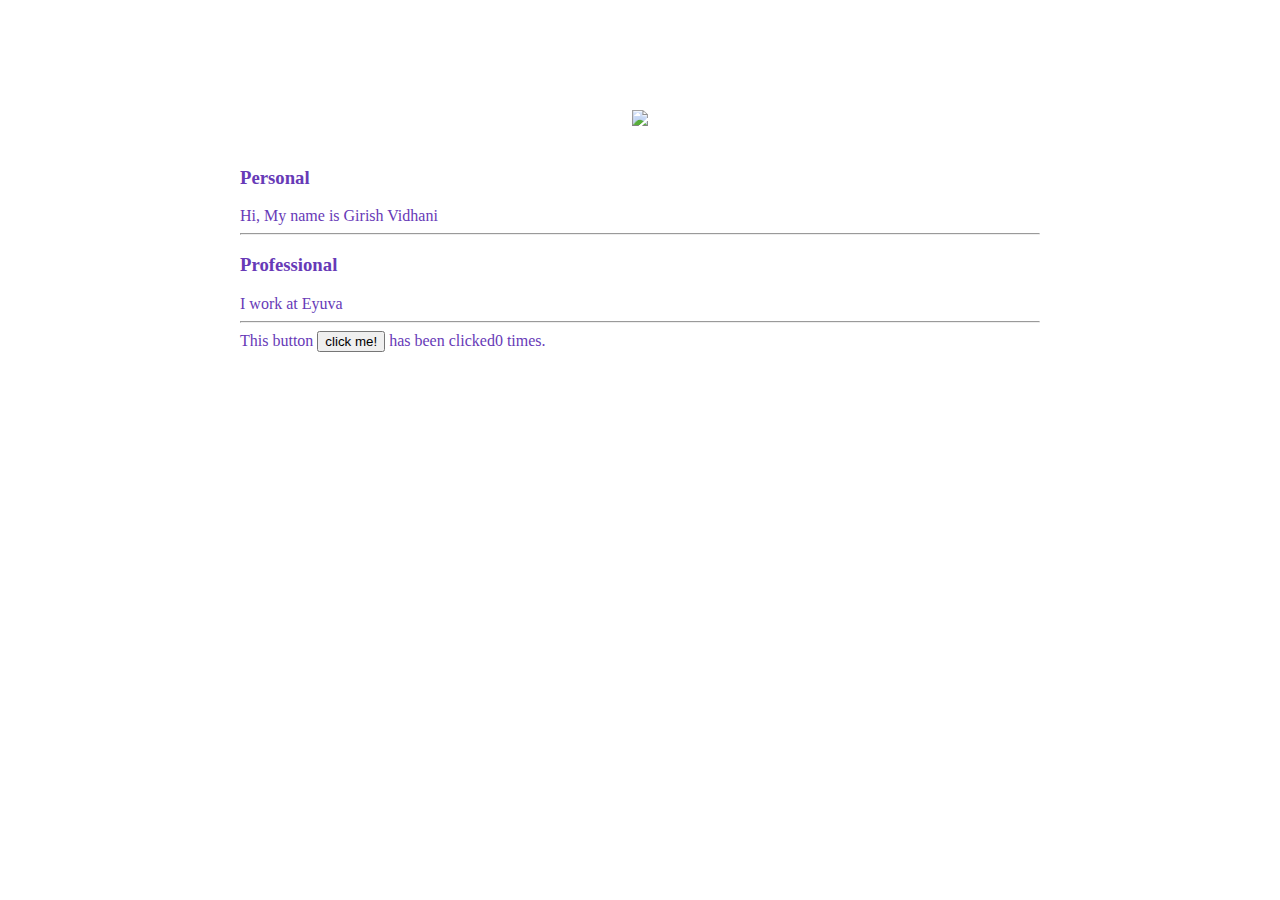
==== ui/index.html @ 3da2d94c "[imad-console] Updates ui/index.html" ====
<!doctype html>
<html>
    <head>
        <link href="/ui/style.css" rel="stylesheet" />
    </head>
    <body>
        <div class="container">
            <div class="center">
                <img id="madi" src="https://pbs.twimg.com/profile_images/853453889135411200/_yqgBJAU_400x400.jpg" class="img-medium"/>
            </div>
            <br>
            <h3>Personal</h3>
            <div>
                Hi, My name is Girish Vidhani
            </div>
            <hr/>
            <h3>Professional</h3>
            <div>
                I work at Eyuva
            </div>
            <hr/>
            <div class="footer">
                This button <button id="counter">click me!</button> has been clicked<span id="count">0 </span>times.
            </div>
        </div>
        <script type="text/javascript" src="/ui/main.js">
        </script>
    </body>
</html>
---- ui/style.css ----
body {
    font-family: sans-serif;
    margin-top: 60px;
}

.center {
    text-align: center;
}

.text-big {
    font-size: 300%;
}

.bold {
    font-weight: bold;
}

.img-medium {
    height: 200px;
}
.container {
     max-width: 800px;
    margin: 0 auto;
    color: #673AB7;
    font-family: roboto;
    padding-top: 50px;
    padding-left: 20px;
    padding-right: 20px;            
    
}
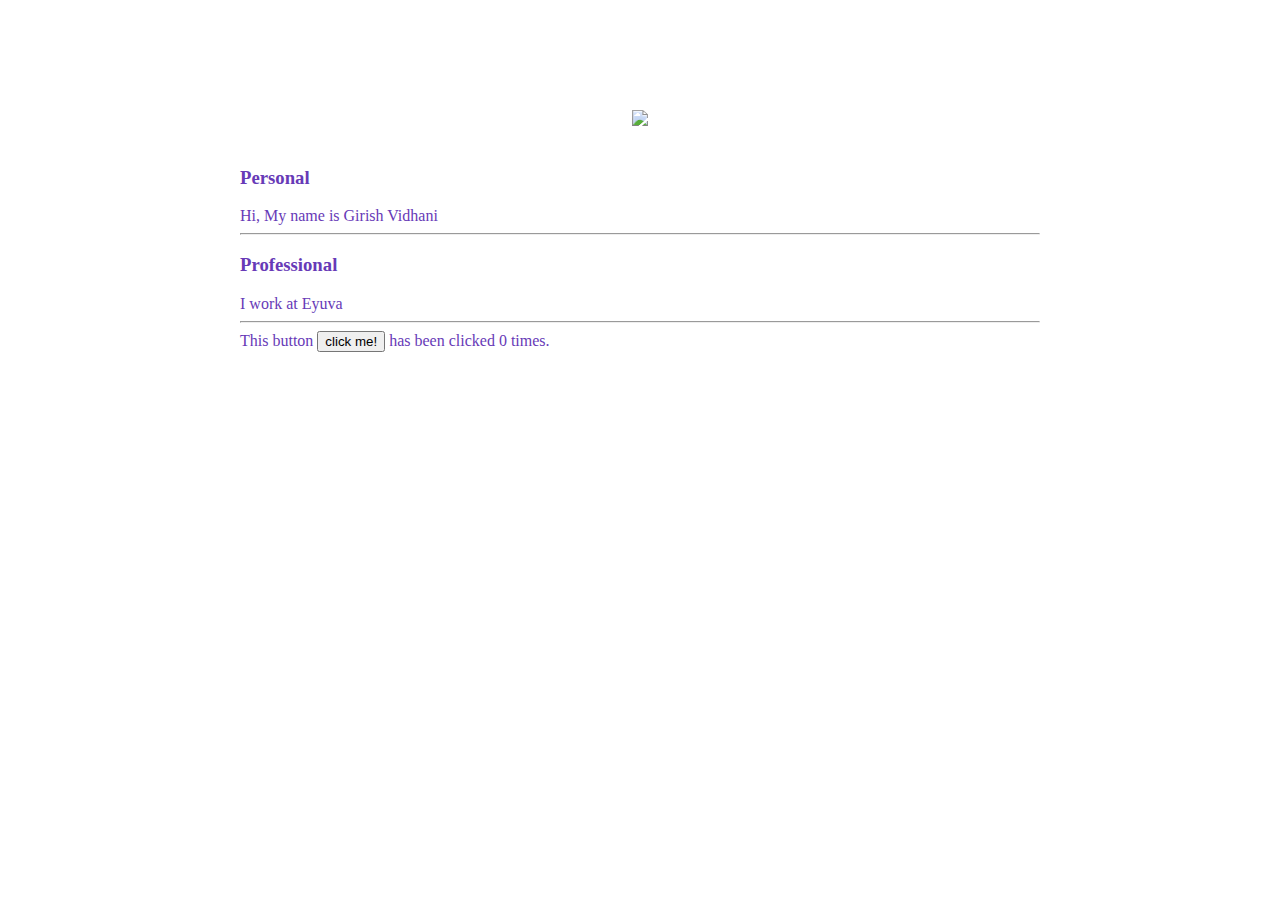
==== commit 6ae6f02a: "[imad-console] Updates ui/index.html" ====
--- a/ui/index.html
+++ b/ui/index.html
@@ -20,7 +20,7 @@
             </div>
             <hr/>
             <div class="footer">
-                This button <button id="counter">click me!</button> has been clicked<span id="count">0 </span>times.
+                This button <button id="counter">click me!</button> has been clicked<span id="count"> 0 </span>times.
             </div>
         </div>
         <script type="text/javascript" src="/ui/main.js">
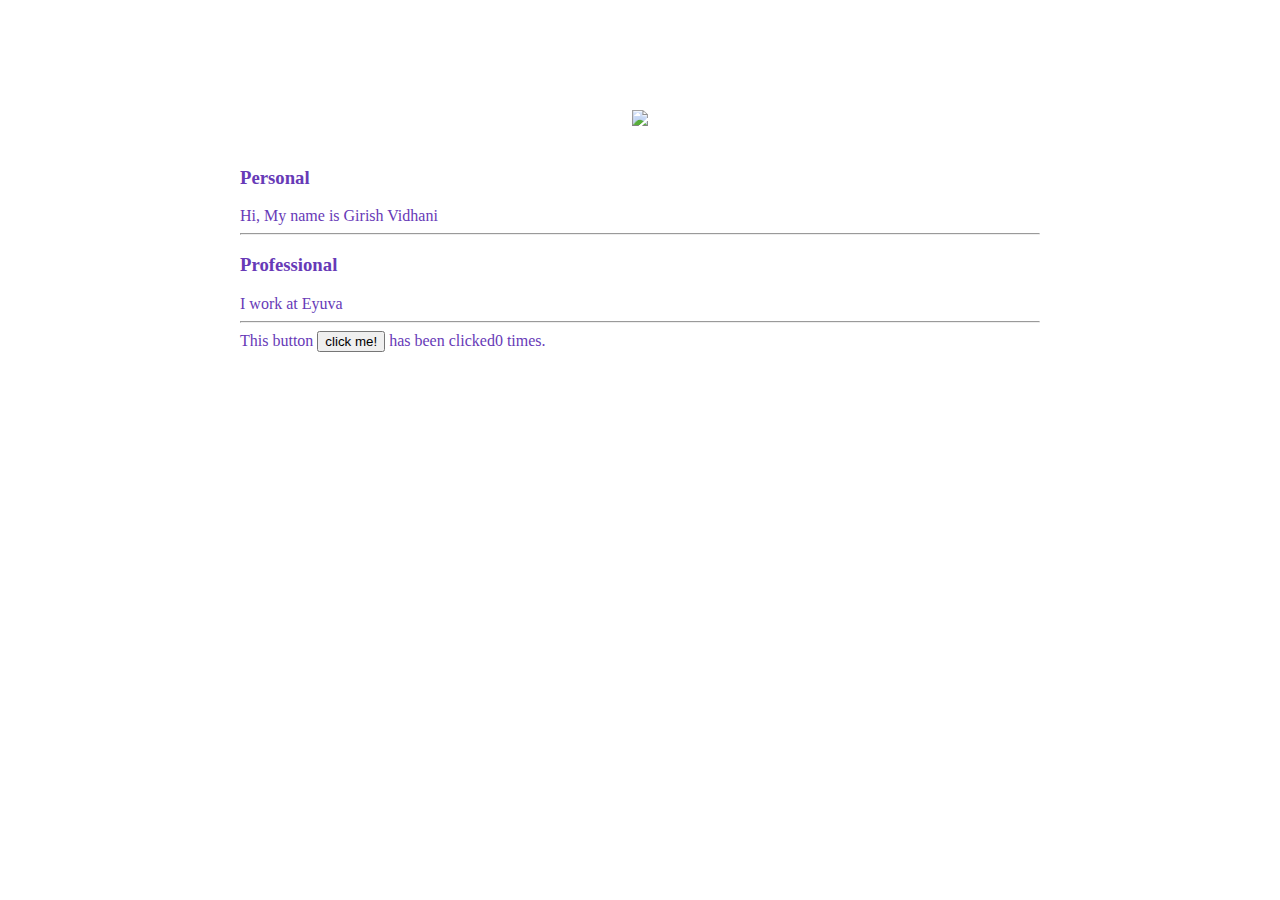
==== commit 29a7ce82: "[imad-console] Updates ui/index.html" ====
--- a/ui/index.html
+++ b/ui/index.html
@@ -20,7 +20,7 @@
             </div>
             <hr/>
             <div class="footer">
-                This button <button id="counter">click me!</button> has been clicked<span id="count"> 0 </span>times.
+                This button <button id="counter">click me!</button> has been clicked<span id="count">0</span> times.
             </div>
         </div>
         <script type="text/javascript" src="/ui/main.js">
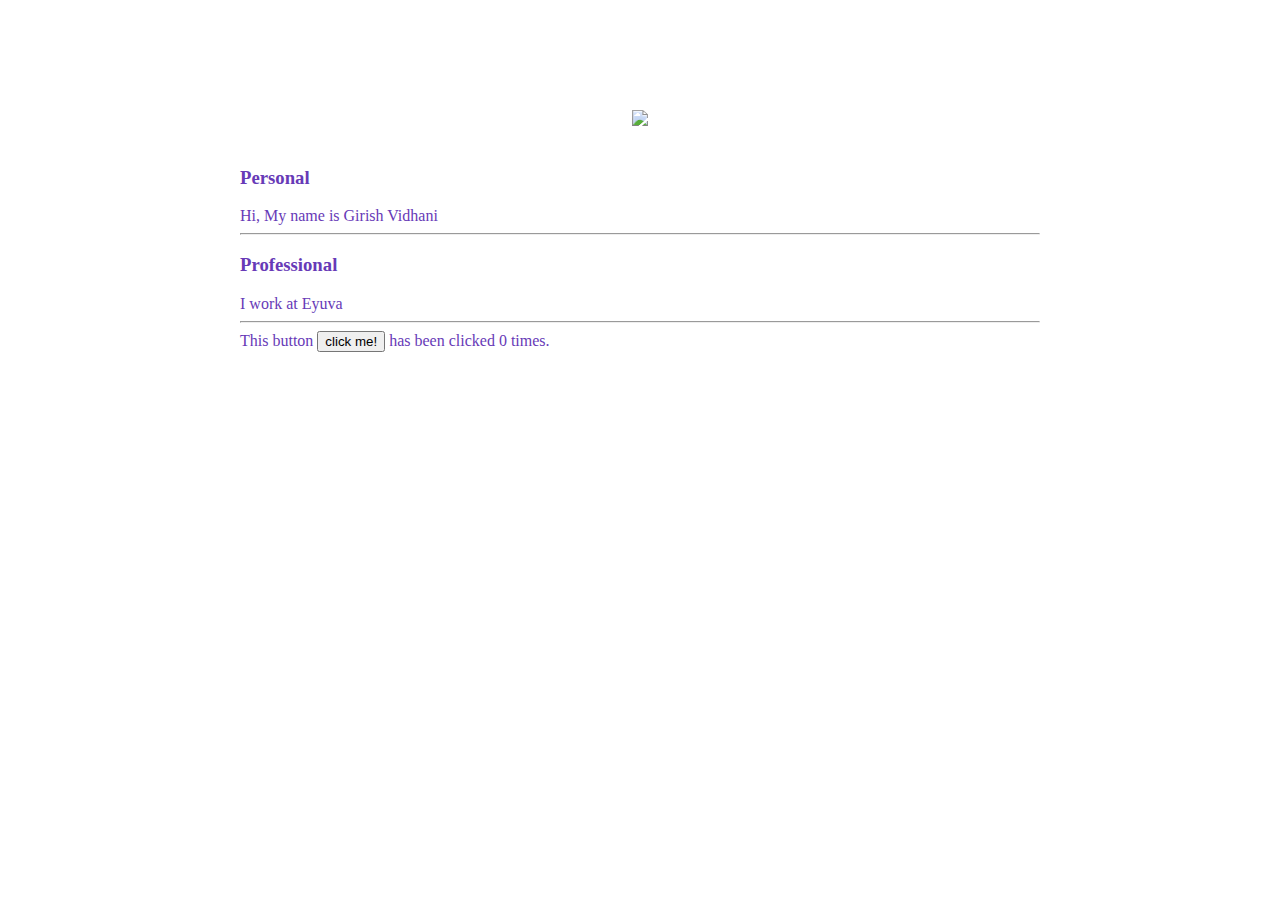
==== commit cf7c87c3: "[imad-console] Updates ui/index.html" ====
--- a/ui/index.html
+++ b/ui/index.html
@@ -20,7 +20,7 @@
             </div>
             <hr/>
             <div class="footer">
-                This button <button id="counter">click me!</button> has been clicked<span id="count">0</span> times.
+                This button <button id="counter">click me!</button> has been clicked <span id="count">0</span> times.
             </div>
         </div>
         <script type="text/javascript" src="/ui/main.js">
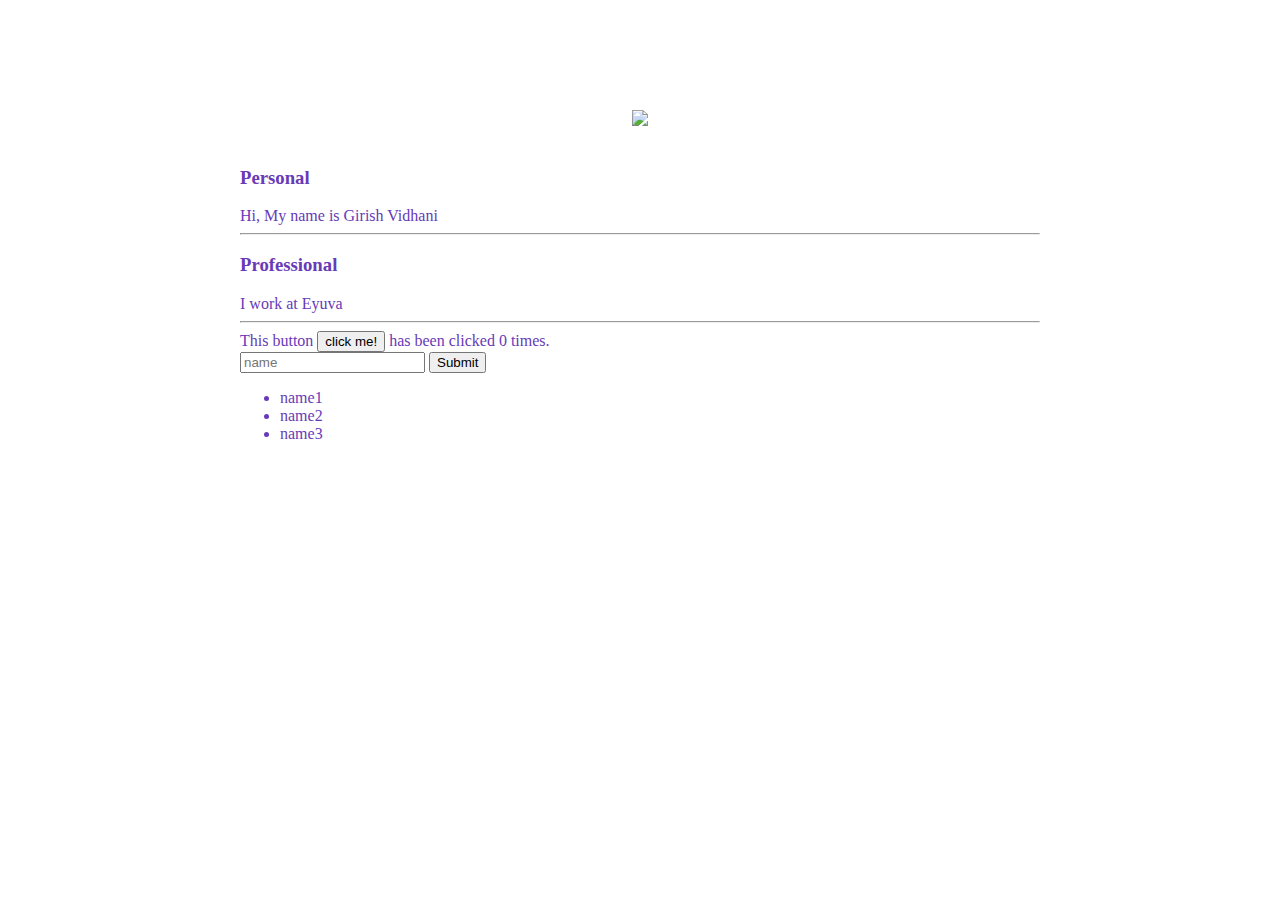
==== commit 58507465: "[imad-console] Updates ui/index.html" ====
--- a/ui/index.html
+++ b/ui/index.html
@@ -19,9 +19,17 @@
                 I work at Eyuva
             </div>
             <hr/>
-            <div class="footer">
-                This button <button id="counter">click me!</button> has been clicked <span id="count">0</span> times.
-            </div>
+                <div class="footer">
+                    This button <button id="counter">click me!</button> has been clicked <span id="count">0</span> times.
+                    <br/>
+                    <input type ="text" id="name" placeholder="name"></input>
+                    <input type ="submit" vlaue="submit"></input>
+                    <ul>
+                        <li>name1</li>
+                        <li>name2</li>
+                        <li>name3</li>
+                    <ul>
+                </div>
         </div>
         <script type="text/javascript" src="/ui/main.js">
         </script>
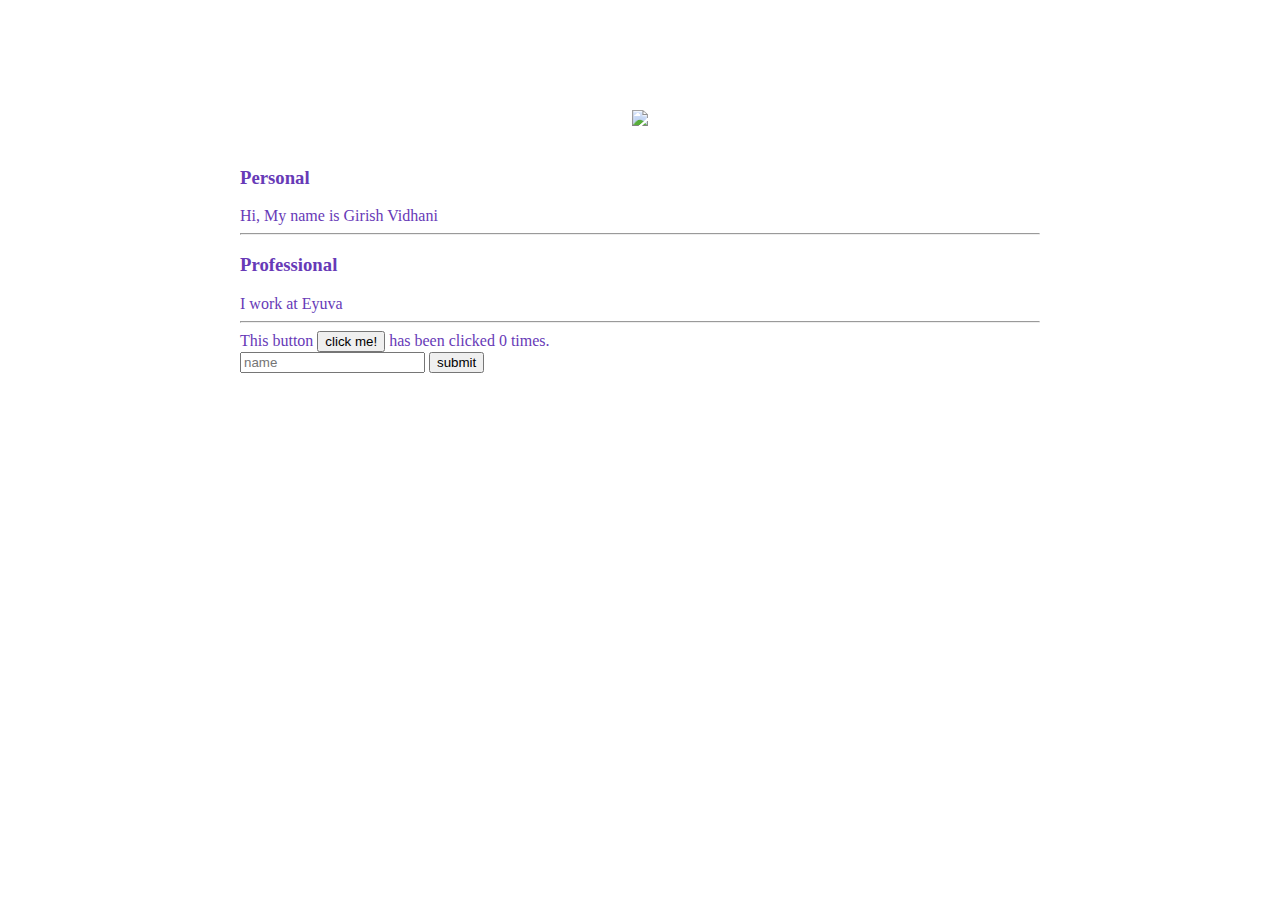
==== commit 2f661184: "[imad-console] Updates ui/index.html" ====
--- a/ui/index.html
+++ b/ui/index.html
@@ -23,11 +23,9 @@
                     This button <button id="counter">click me!</button> has been clicked <span id="count">0</span> times.
                     <br/>
                     <input type ="text" id="name" placeholder="name"></input>
-                    <input type ="submit" vlaue="submit"></input>
-                    <ul>
-                        <li>name1</li>
-                        <li>name2</li>
-                        <li>name3</li>
+                    <input type ="submit" id="submit_btn" value="submit"></input>
+                    <ul id='namelist'>
+                      
                     <ul>
                 </div>
         </div>
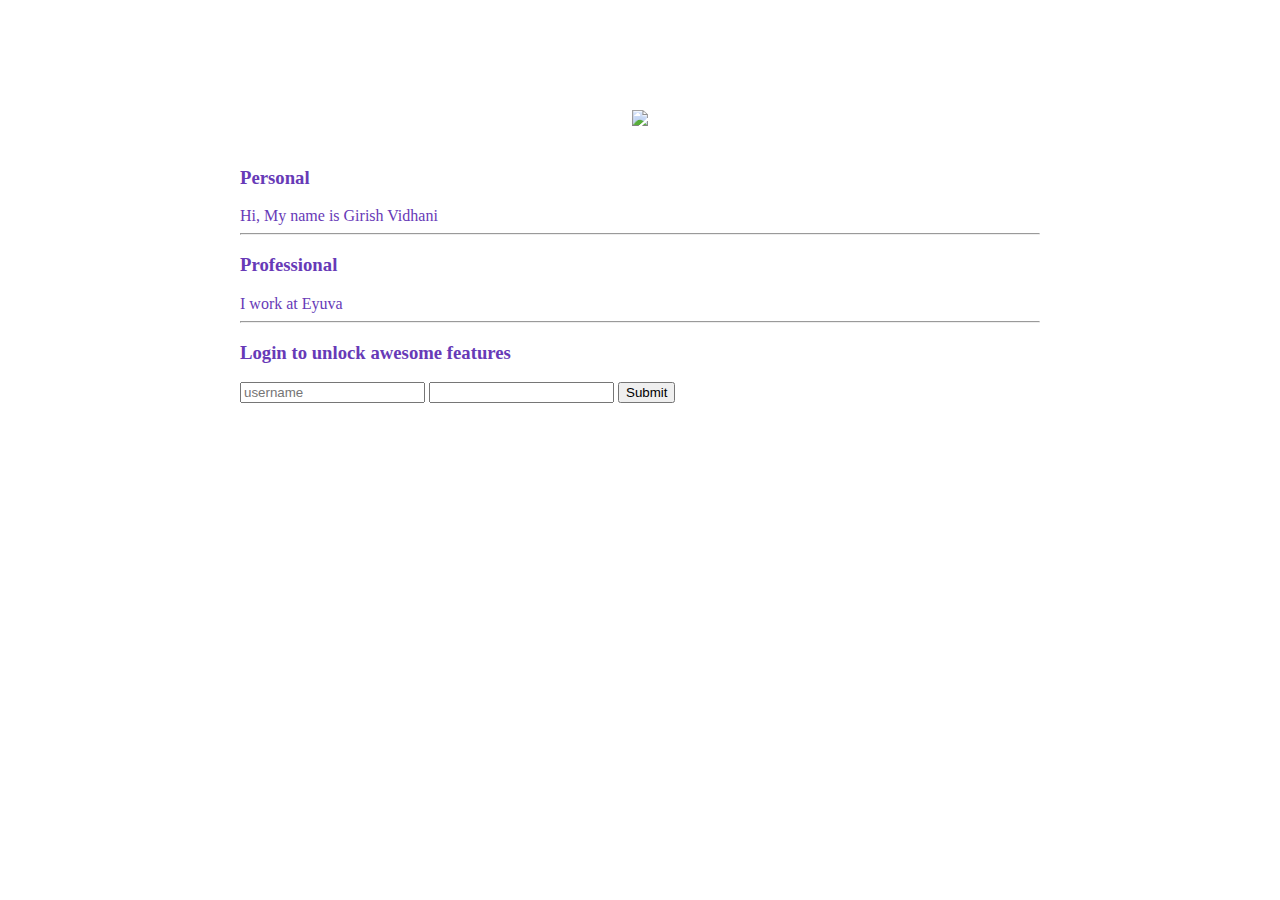
==== commit adb165f7: "[imad-console] Updates ui/index.html" ====
--- a/ui/index.html
+++ b/ui/index.html
@@ -19,15 +19,14 @@
                 I work at Eyuva
             </div>
             <hr/>
-                <div class="footer">
-                    This button <button id="counter">click me!</button> has been clicked <span id="count">0</span> times.
-                    <br/>
-                    <input type ="text" id="name" placeholder="name"></input>
-                    <input type ="submit" id="submit_btn" value="submit"></input>
-                    <ul id='namelist'>
-                      
-                    <ul>
+            <h3>Login to unlock awesome features</h3>
+                <div>
+	                    <input type="text" id ="username" placeholder="username" />
+	                    <input type="password" id="password"  />
+	                    <input type="submit" id="submit_btn" />
                 </div>
+            <div class="footer">
+            </div>
         </div>
         <script type="text/javascript" src="/ui/main.js">
         </script>
